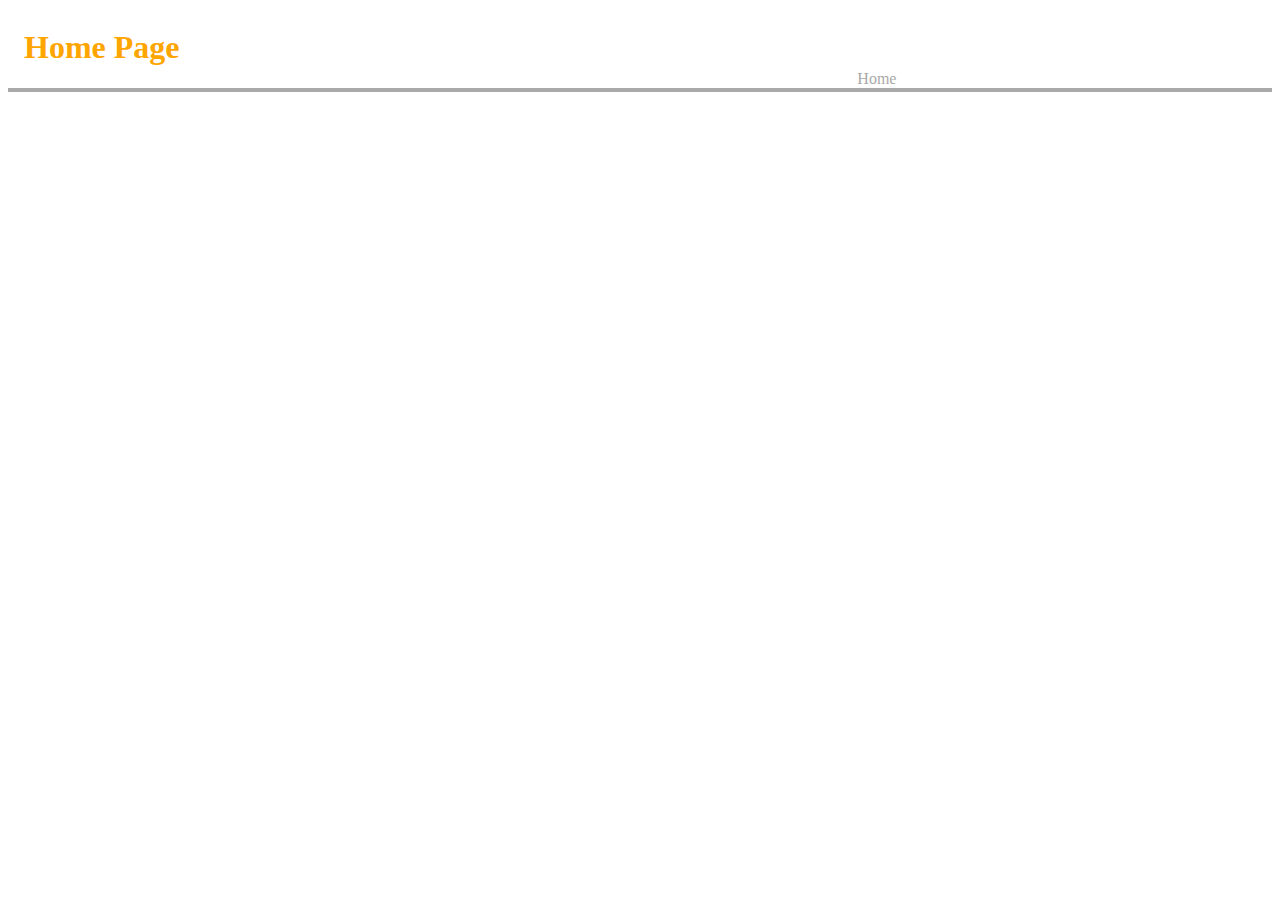
==== app/about.html @ a1f92f61 "initial commit" ====
<!DOCTYPE html>
<html>

<head>
    <meta charset="utf-8">
    <title>Home Page</title>
    <link rel="stylesheet" href="styles.css">
</head>

<body>
    <header>
        <h1>Home Page</h1>
        <nav>
            <a href="index.html">Home</a>
        </nav>
    </header>
</body>

</html>
---- app/styles.css ----
header {
    display: grid;
    grid-template-columns: repeat(6, 1fr);
    grid-gap: 10px;
    align-items: end;
    border-bottom: .3rem solid darkgrey;
}

h1 {
    grid-column: 1/span 2;
    margin-left: 1rem;
    color: orange;
}

nav {
    grid-column: 5/ span 2;
}

nav a {
    text-decoration: none;
    color: darkgrey;
    font-size:
}
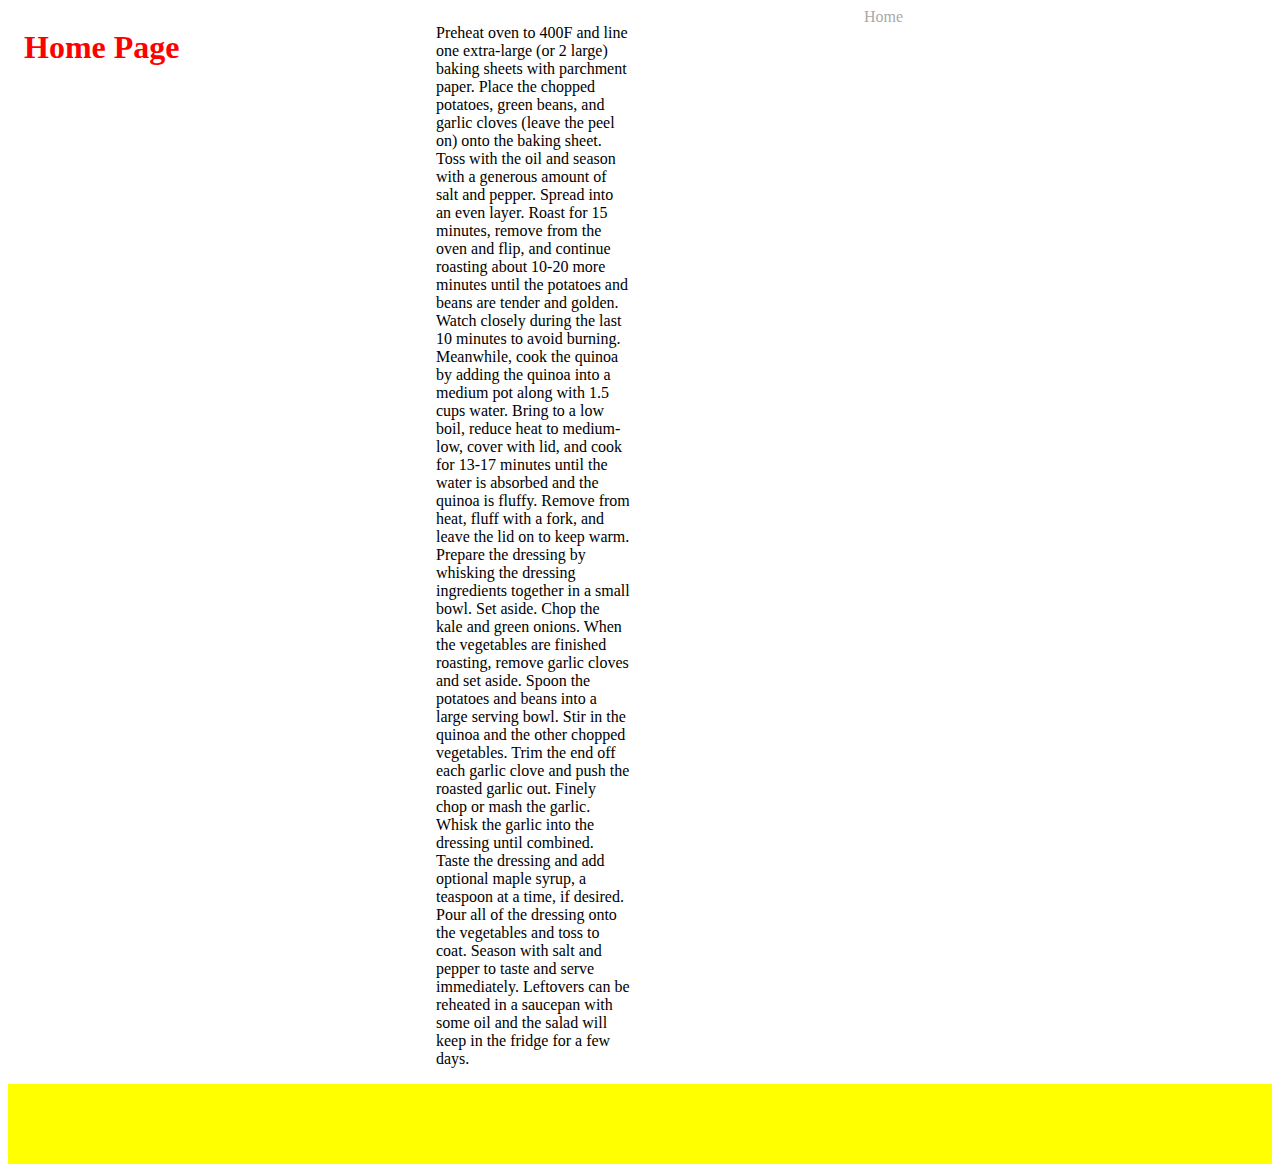
==== commit 7a05645e: "Recipe to HTML" ====
--- a/app/about.html
+++ b/app/about.html
@@ -10,6 +10,25 @@
 <body>
     <header>
         <h1>Home Page</h1>
+        <p>Preheat oven to 400F and line one extra-large (or 2 large) baking sheets with parchment paper.
+            Place the chopped potatoes, green beans, and garlic cloves (leave the peel on) onto the baking sheet. 
+            Toss with the oil and season with a generous amount of salt and pepper. Spread into an even layer.
+            Roast for 15 minutes, remove from the oven and flip, and continue roasting about 10-20 more minutes 
+            until the potatoes and beans are tender and golden. Watch closely during the last 10 minutes to avoid 
+            burning.
+            Meanwhile, cook the quinoa by adding the quinoa into a medium pot along with 1.5 cups water. 
+            Bring to a low boil, reduce heat to medium-low, cover with lid, and cook for 13-17 minutes until 
+            the water is absorbed and the quinoa is fluffy. Remove from heat, fluff with a fork, and leave the 
+            lid on to keep warm.
+            Prepare the dressing by whisking the dressing ingredients together in a small bowl. Set aside.
+            Chop the kale and green onions.
+            When the vegetables are finished roasting, remove garlic cloves and set aside. Spoon the potatoes 
+            and beans into a large serving bowl. Stir in the quinoa and the other chopped vegetables.
+            Trim the end off each garlic clove and push the roasted garlic out. Finely chop or mash the garlic. 
+            Whisk the garlic into the dressing until combined. Taste the dressing and add optional maple syrup, 
+            a teaspoon at a time, if desired. Pour all of the dressing onto the vegetables and toss to coat.
+            Season with salt and pepper to taste and serve immediately. Leftovers can be reheated in a saucepan 
+            with some oil and the salad will keep in the fridge for a few days.</p>
         <nav>
             <a href="index.html">Home</a>
         </nav>
--- a/app/styles.css
+++ b/app/styles.css
@@ -1,15 +1,15 @@
 header {
     display: grid;
     grid-template-columns: repeat(6, 1fr);
-    grid-gap: 10px;
-    align-items: end;
-    border-bottom: .3rem solid darkgrey;
+    grid-gap: 20px;
+    align-items: top;
+    border-bottom: 5rem solid yellow;
 }
 
 h1 {
     grid-column: 1/span 2;
     margin-left: 1rem;
-    color: orange;
+    color: red;
 }
 
 nav {
